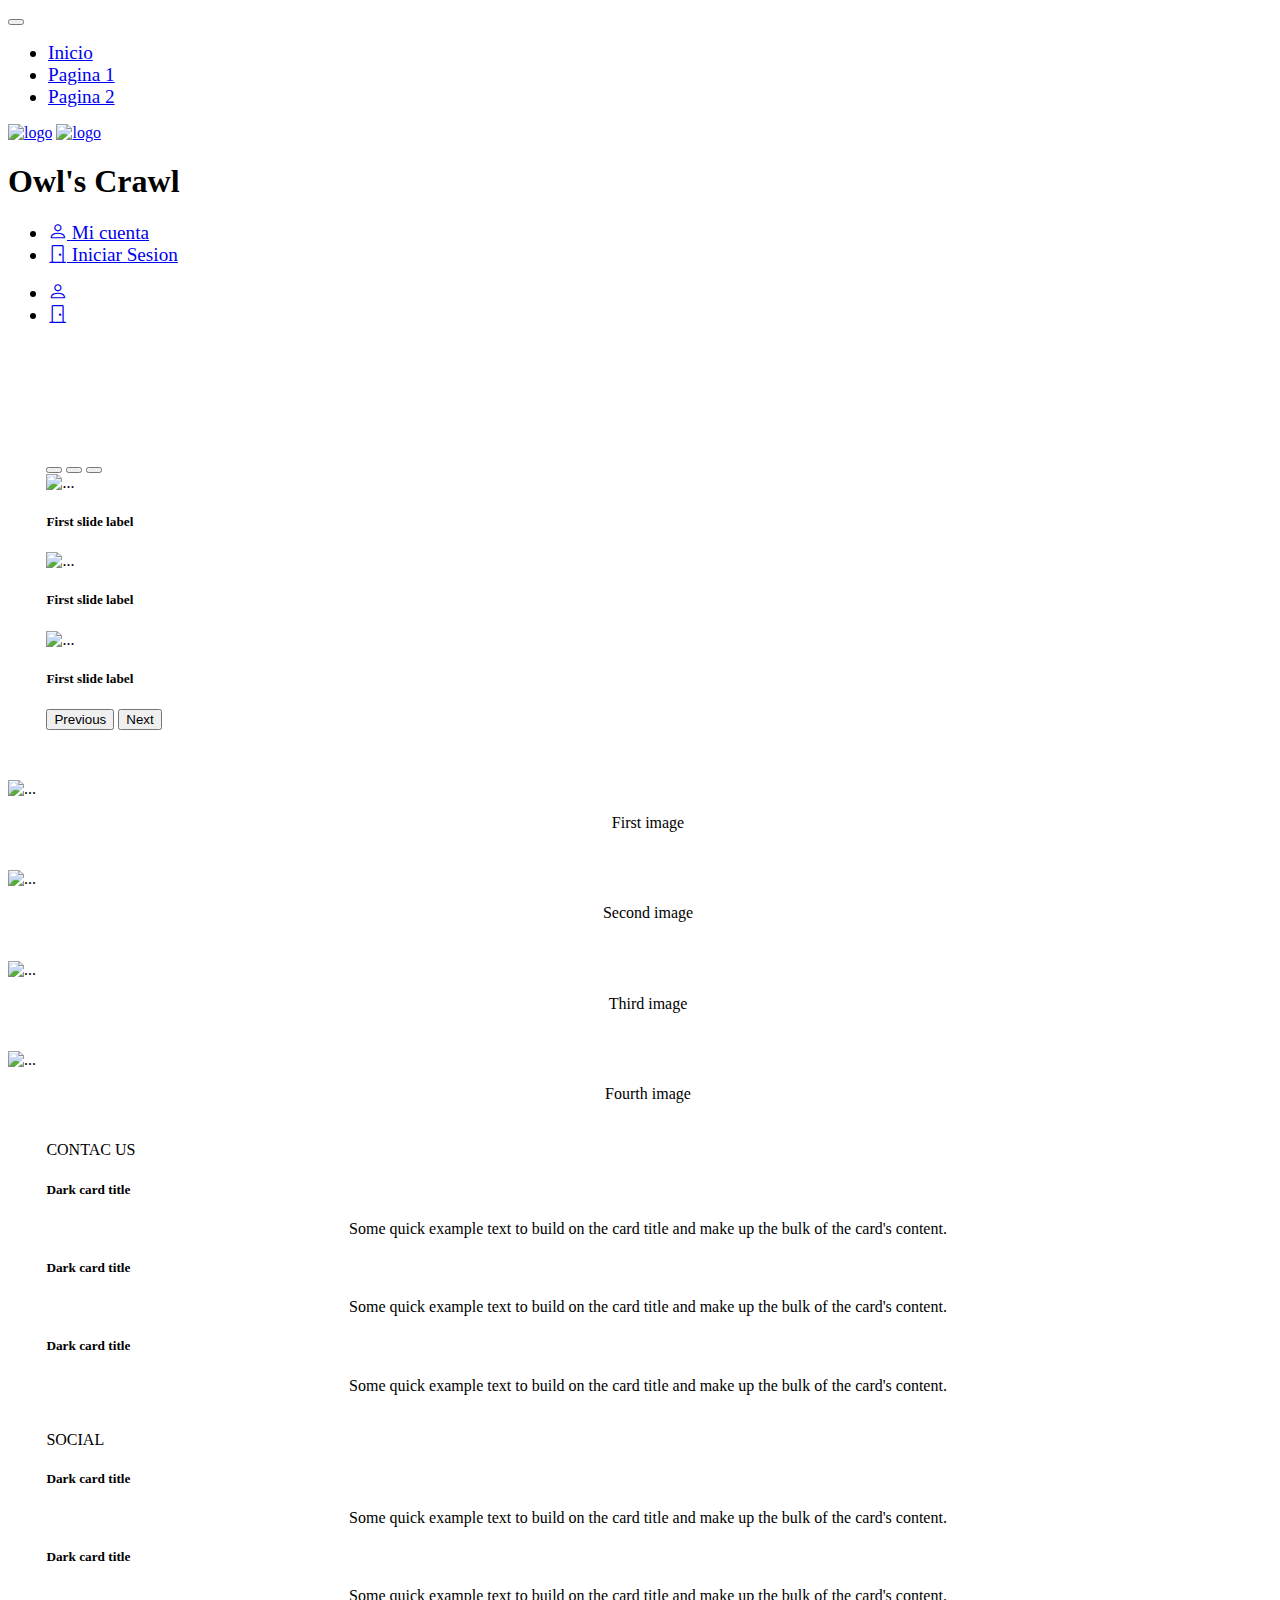
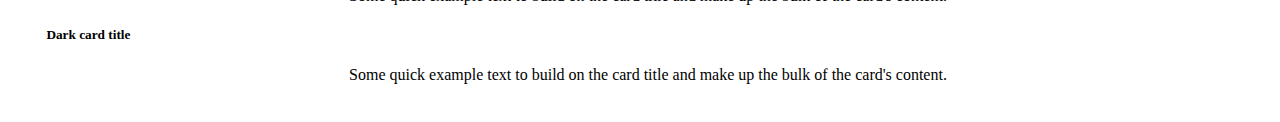
==== Index.html @ 5d096fd9 "Update Index.html" ====
<!DOCTYPE html>
<html lang="es">

<head>
    <meta charset="utf-8">
    <meta name="viewport" content="width=device-width, initial-scale=1">
    <title> Owl's CrawlLL </title>
    <link rel="stylesheet" href="Page1.css">
    <link rel="stylesheet" href="https://cdn.jsdelivr.net/npm/bootstrap-icons@1.10.5/font/bootstrap-icons.css">
    <script src="Page1.js"></script>

    <!--LINK CSS BOOTSTRAP-->
    <link href="https://cdn.jsdelivr.net/npm/bootstrap@5.3.1/dist/css/bootstrap.min.css" rel="stylesheet" integrity="sha384-4bw+/aepP/YC94hEpVNVgiZdgIC5+VKNBQNGCHeKRQN+PtmoHDEXuppvnDJzQIu9" crossorigin="anonymous">
    
</head>

<body class="bg-danger bg-gradient">
    <header>
        <nav class="navbar navbar-expand-md navbar-dark bg-dark fixed-top">
            <div class="container-fluid">
                <div>
                    <button class="navbar-toggler" type="button" data-bs-toggle="collapse" data-bs-target="#Navbar1" aria-controls="#Navbar1" aria-expanded="false" aria-label="Toggle navigation">
                        <span class="navbar-toggler-icon"></span>
                    </button>

                    <div class="collapse navbar-collapse" id="Navbar1">
                        <ul class="navbar-nav">
                            <li class="nav-item active py-1"><a class="nav-link active" href="#">Inicio</a></li>
                            <li class="nav-item py-1"><a class="nav-link" href="#">Pagina 1</a></li>
                            <li class="nav-item py-1"><a class="nav-link" href="#">Pagina 2</a></li> 
                        </ul>
                    </div>                  
                </div>
                
                <div>
                    <a href="#"><img class="img-fluid mx-auto d-none d-md-block" id="logo" src="https://cdn-icons-png.flaticon.com/128/233/233992.png" alt="logo"></a>
                    <a href="#"><img class="img-fluid mx-auto d-block d-md-none" id="logoMb" src="https://cdn-icons-png.flaticon.com/128/233/233992.png" alt="logo"></a>
                    <h1 class="navbar-brand mx-auto d-none d-md-block" href="#">Owl's Crawl</h1>
                </div>

                <div>
                    <ul class="nav navbar-nav ms-auto d-none d-sm-none d-md-flex"> <!--MS-AUTO SE UTILIZA PARA ALINEAR A LA DERECHA-->
                        <li class="nav-item px-3"><a class="nav-link" href="#"><span class="bi bi-person"></span> Mi cuenta</a></li>
                        <li class="nav-item px-3"><a class="nav-link" href="#"><span class="bi bi-door-closed"></span> Iniciar Sesion</a></li>
                    </ul>
    
                    <ul class="nav navbar-nav ms-auto d-flex flex-row-reverse d-sm-flex d-md-none"> <!--MS-AUTO SE UTILIZA PARA ALINEAR A LA DERECHA-->
                        <li class="nav-item px-3"><a class="nav-link" href="#"><span class="bi bi-person"></span></a></li>
                        <li class="nav-item px-3"><a class="nav-link" href="#"><span class="bi bi-door-closed"></span></a></li>
                    </ul>
                </div>
                
                
            </div>
        </nav>
    </header>

    <section id="BGImage">
        <div class="col-10">
            <div id="carouselCaptions" class="carousel slide" data-bs-ride="carousel">
                <div class="carousel-indicators">
                  <button type="button" data-bs-target="#carouselCaptions" data-bs-slide-to="0" class="active" aria-current="true" aria-label="Slide 1"></button>
                  <button type="button" data-bs-target="#carouselCaptions" data-bs-slide-to="1" aria-label="Slide 2"></button>
                  <button type="button" data-bs-target="#carouselCaptions" data-bs-slide-to="2" aria-label="Slide 3"></button>
                </div>
                <div class="carousel-inner">
                  <div class="carousel-item active">
                    <img src="https://i0.wp.com/adrigonzalezdiy.com/wp-content/uploads/2023/02/como_hacer_muneco_aviador_en_fieltro.webp?fit=1280%2C720&ssl=1"  class="d-block w-100" alt="...">
                    <div class="carousel-caption text-bg-dark d-none d-md-block">
                      <h5>First slide label</h5>
                    </div>
                  </div>
                  <div class="carousel-item">
                    <img src="https://i.ytimg.com/vi/2aMYaj9woeQ/maxresdefault.jpg"   class="d-block w-100" alt="...">
                    <div class="carousel-caption text-bg-dark d-none d-md-block">
                        <h5>First slide label</h5>
                      </div>
                  </div>
                  <div class="carousel-item">
                    <img src="https://i.ytimg.com/vi/Pi0mmaDsW40/maxresdefault.jpg"   class="d-block w-100" alt="...">
                    <div class="carousel-caption text-bg-dark d-none d-md-block">
                        <h5>First slide label</h5>
                      </div>
                  </div>
                </div>
                <button class="carousel-control-prev" type="button" data-bs-target="#carouselCaptions" data-bs-slide="prev">
                  <span class="carousel-control-prev-icon" aria-hidden="true"></span>
                  <span class="visually-hidden">Previous</span>
                </button>
                <button class="carousel-control-next" type="button" data-bs-target="#carouselCaptions" data-bs-slide="next">
                  <span class="carousel-control-next-icon" aria-hidden="true"></span>
                  <span class="visually-hidden">Next</span>
                </button>
              </div>
        </div>
        
    </section>

    <section>
        <div class="container">

            <div class="row">
                <div class="col-6 col-md-3">
                    <div class="d-block d-md-block">
                        <div class="card text-white bg-dark mb-3">
                            <img src="https://i.pinimg.com/474x/0f/0e/b6/0f0eb6ed96831ede9b8ae6e70d702729.jpg"  style="height:350px;" class="Sectionimagen card-img-top" alt="...">
                            <div class="card-body">
                              <p class="card-text">First image</p>
                            </div>
                          </div>
                    </div>
                </div>  
                <div class="col-6 col-md-3">
                    <div class="d-block d-md-block">
                        <div class="card text-white bg-dark mb-3">
                            <img src="https://i.pinimg.com/736x/36/c4/95/36c4957ca33a784e10dcf4fd2f946523.jpg"  style="height:350px;" class="Sectionimagen card-img-top" alt="..." >
                            <div class="card-body">
                              <p class="card-text">Second image</p>
                            </div>
                          </div>
                    </div>
                </div>  
                <div class="col-6 col-md-3">
                    <div class="d-block d-md-block">
                        <div class="card text-white bg-dark mb-3">
                            <img src="https://i.pinimg.com/1200x/87/5c/31/875c31e12686e3f8f636140f0276dc8f.jpg" style="height: 350px;" class="Sectionimagen card-img-top" alt="...">
                            <div class="card-body">
                              <p class="card-text">Third image</p>
                            </div>
                          </div>
                    </div>
                </div>  
                <div class="col-6 col-md-3">
                    <div class="d-block d-md-block">
                        <div class="card text-white bg-dark mb-3">
                            <img src="https://i.etsystatic.com/18591425/r/il/05a0df/4007073256/il_570xN.4007073256_62vc.jpg" style="height: 350px;" class="card-img-top" alt="...">
                            <div class="card-body">
                              <p class="card-text">Fourth image</p>
                            </div>
                          </div>
                    </div>
                </div>  
            </div>
    
        </div>
            
    </section>

    <footer>
        <div class="container">
            
            <div class="row">
                <div class="col-sm-12 col-md-6">
                    <div class="d-block">
                        <div class="card card2 text-white bg-secondary border-dark">
                            <div class="card-header border-dark">CONTAC US</div>
                            <div class="card-body">
                              <h5 class="card-title">Dark card title</h5>
                              <p class="card-text">Some quick example text to build on the card title and make up the bulk of the card's content.</p>

                              <h5 class="card-title">Dark card title</h5>
                              <p class="card-text">Some quick example text to build on the card title and make up the bulk of the card's content.</p>

                              <h5 class="card-title">Dark card title</h5>
                              <p class="card-text">Some quick example text to build on the card title and make up the bulk of the card's content.</p>

                            </div>
                          </div>
                    </div>
                </div>
        
                <div class="col-sm-12 col-md-6">
                    <div class="d-block">
                        <div class="card card2 text-white bg-dark border-secondary">
                            <div class="card-header border-secondary">SOCIAL</div>
                            <div class="card-body">
                              <h5 class="card-title">Dark card title</h5>
                              <p class="card-text">Some quick example text to build on the card title and make up the bulk of the card's content.</p>

                              <h5 class="card-title">Dark card title</h5>
                              <p class="card-text">Some quick example text to build on the card title and make up the bulk of the card's content.</p>

                              <h5 class="card-title">Dark card title</h5>
                              <p class="card-text">Some quick example text to build on the card title and make up the bulk of the card's content.</p>

                            </div>
                          </div>
                    </div>
                </div>
            </div>

        </div> 
    </footer>
    
        <!--LINK JAVASCRIPT BOOTSTRAP-->
    <script src="https://cdn.jsdelivr.net/npm/bootstrap@5.3.1/dist/js/bootstrap.bundle.min.js" integrity="sha384-HwwvtgBNo3bZJJLYd8oVXjrBZt8cqVSpeBNS5n7C8IVInixGAoxmnlMuBnhbgrkm" crossorigin="anonymous"></script>

</body>

</html>
---- Page1.css ----
body{
    height: 100%;
    width: 100%;  
}
#Cuerpo{
    background-color: rgb(139, 19, 65);
}

.nav-item{
    font-size:larger;
    font-family: Cambria, Cochin, Georgia, Times, 'Times New Roman', serif;
}

.col-10{
    margin: auto;
}

#BGImage{
    margin:3%;
    margin-top: 130px;
    margin-bottom: 50px;
}

.card-text{
    text-align: center;    
}
.card:hover {
    transform: scale(1.1);
}
footer{
    margin:3%;
}

div[class^="d-block"]{
    margin-top: 3%;
}

.card2:hover{
    transform: scale(1.05);
}
.Social{
    border: 1px solid black;
    margin:3%;
}
.Contacinfo{
    border: 1px solid black;
    margin:3%;
}

#logo{
    height: 3em;
}
#logoMb{
    height: 4em;
}
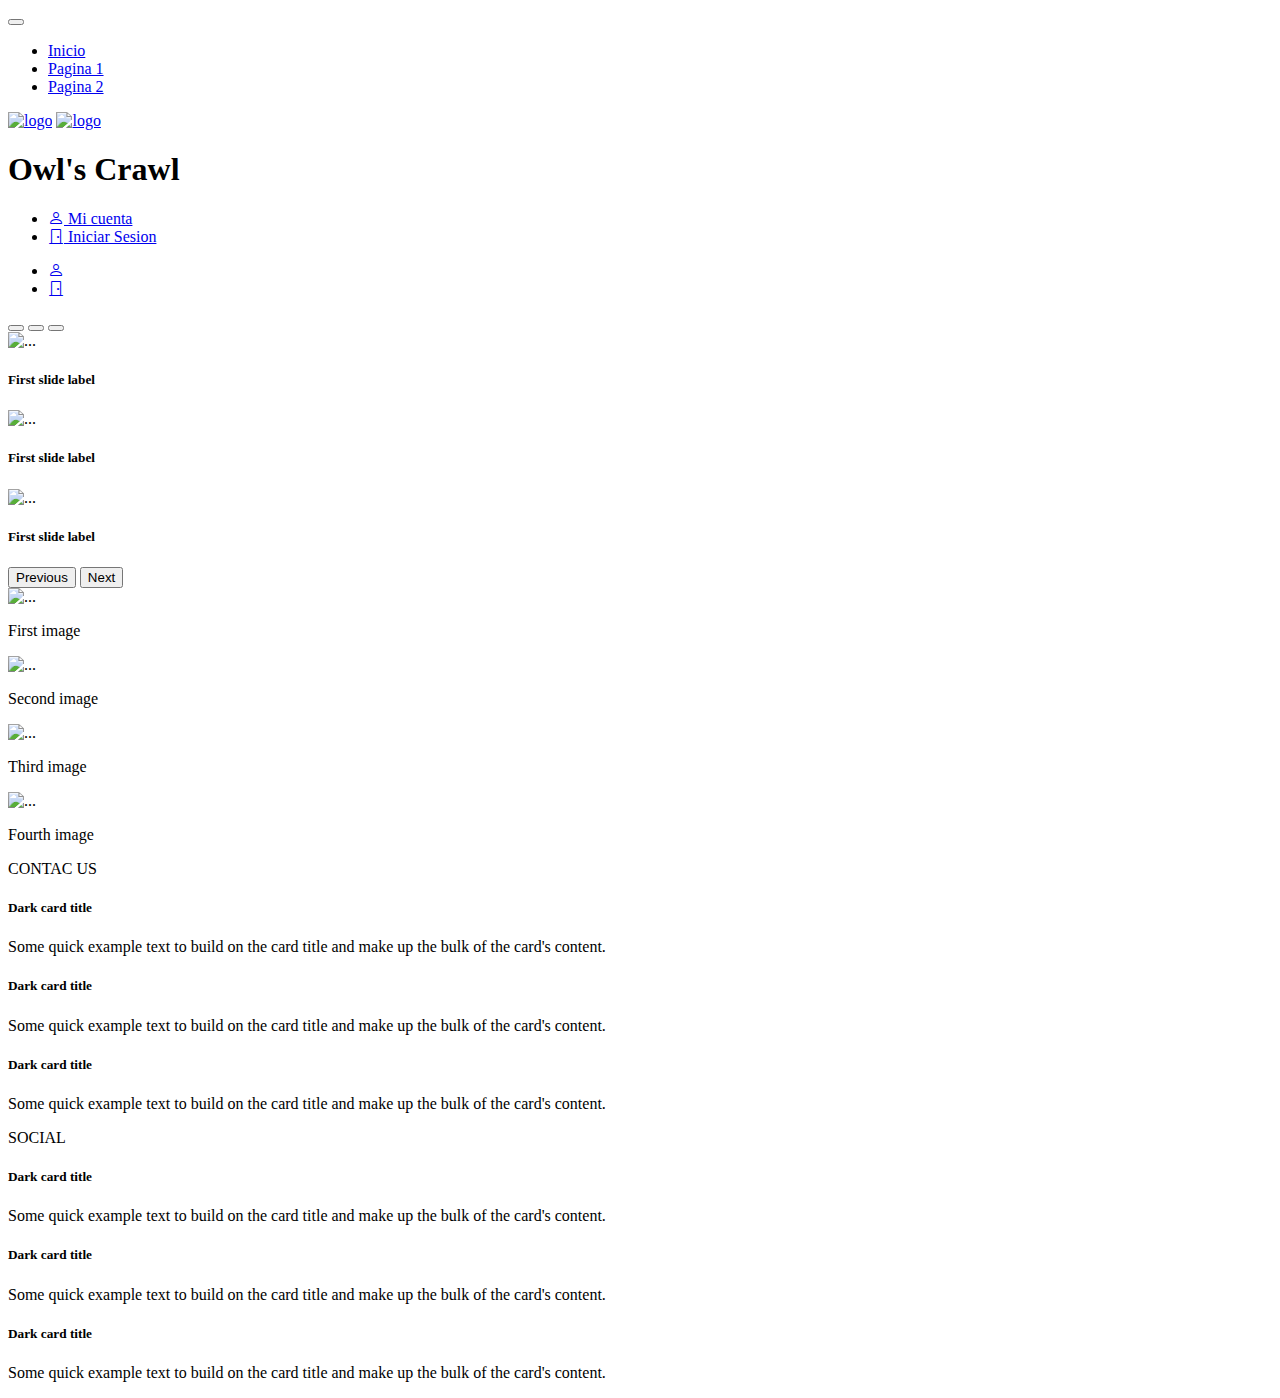
==== commit 5a098c00: "Add files via upload" ====
--- a/Index.html
+++ b/Index.html
@@ -4,10 +4,10 @@
 <head>
     <meta charset="utf-8">
     <meta name="viewport" content="width=device-width, initial-scale=1">
-    <title> Owl's CrawlLL </title>
-    <link rel="stylesheet" href="Page1.css">
+    <title> Owl's Crawl </title>
+    <link rel="stylesheet" href="css/Page1.css">
     <link rel="stylesheet" href="https://cdn.jsdelivr.net/npm/bootstrap-icons@1.10.5/font/bootstrap-icons.css">
-    <script src="Page1.js"></script>
+    <script src="js/Page1.js"></script>
 
     <!--LINK CSS BOOTSTRAP-->
     <link href="https://cdn.jsdelivr.net/npm/bootstrap@5.3.1/dist/css/bootstrap.min.css" rel="stylesheet" integrity="sha384-4bw+/aepP/YC94hEpVNVgiZdgIC5+VKNBQNGCHeKRQN+PtmoHDEXuppvnDJzQIu9" crossorigin="anonymous">
@@ -103,7 +103,7 @@
                 <div class="col-6 col-md-3">
                     <div class="d-block d-md-block">
                         <div class="card text-white bg-dark mb-3">
-                            <img src="https://i.pinimg.com/474x/0f/0e/b6/0f0eb6ed96831ede9b8ae6e70d702729.jpg"  style="height:350px;" class="Sectionimagen card-img-top" alt="...">
+                            <img src="https://i.pinimg.com/474x/0f/0e/b6/0f0eb6ed96831ede9b8ae6e70d702729.jpg"   class="Sectionimagen card-img-top" alt="...">
                             <div class="card-body">
                               <p class="card-text">First image</p>
                             </div>
@@ -113,7 +113,7 @@
                 <div class="col-6 col-md-3">
                     <div class="d-block d-md-block">
                         <div class="card text-white bg-dark mb-3">
-                            <img src="https://i.pinimg.com/736x/36/c4/95/36c4957ca33a784e10dcf4fd2f946523.jpg"  style="height:350px;" class="Sectionimagen card-img-top" alt="..." >
+                            <img src="https://i.pinimg.com/1200x/87/5c/31/875c31e12686e3f8f636140f0276dc8f.jpg "   class="Sectionimagen card-img-top" alt="..." >
                             <div class="card-body">
                               <p class="card-text">Second image</p>
                             </div>
@@ -123,7 +123,7 @@
                 <div class="col-6 col-md-3">
                     <div class="d-block d-md-block">
                         <div class="card text-white bg-dark mb-3">
-                            <img src="https://i.pinimg.com/1200x/87/5c/31/875c31e12686e3f8f636140f0276dc8f.jpg" style="height: 350px;" class="Sectionimagen card-img-top" alt="...">
+                            <img src="https://i.pinimg.com/1200x/e3/cb/b0/e3cbb0b4631385966f3cd02b9e5777f4.jpg"  class="Sectionimagen card-img-top" alt="...">
                             <div class="card-body">
                               <p class="card-text">Third image</p>
                             </div>
@@ -133,7 +133,7 @@
                 <div class="col-6 col-md-3">
                     <div class="d-block d-md-block">
                         <div class="card text-white bg-dark mb-3">
-                            <img src="https://i.etsystatic.com/18591425/r/il/05a0df/4007073256/il_570xN.4007073256_62vc.jpg" style="height: 350px;" class="card-img-top" alt="...">
+                            <img src="https://i.etsystatic.com/18591425/r/il/05a0df/4007073256/il_570xN.4007073256_62vc.jpg"  class="card-img-top" alt="...">
                             <div class="card-body">
                               <p class="card-text">Fourth image</p>
                             </div>
@@ -197,4 +197,4 @@
 
 </body>
 
-</html>
+</html>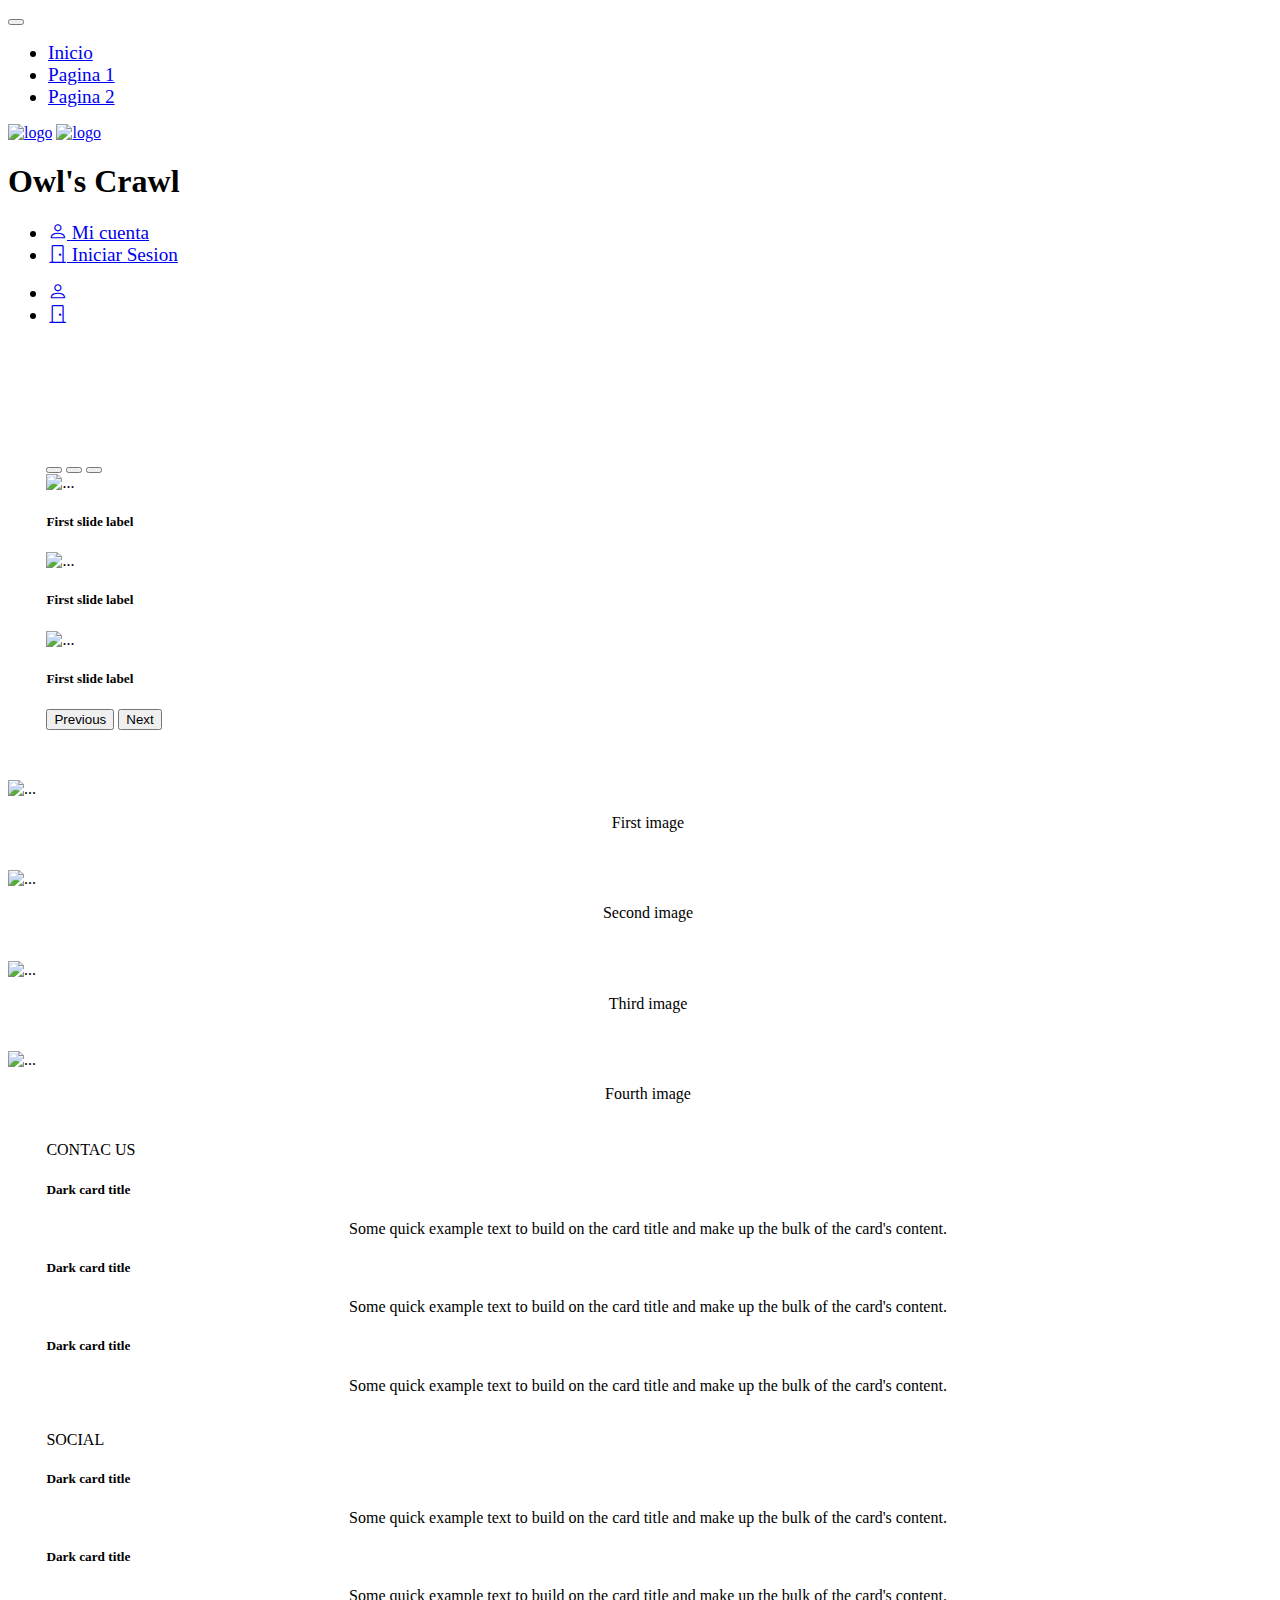
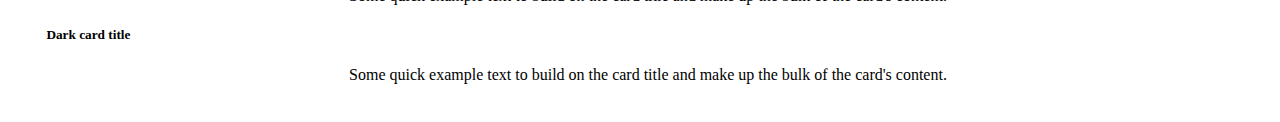
==== commit 335de79a: "Update Index.html" ====
--- a/Index.html
+++ b/Index.html
@@ -5,9 +5,9 @@
     <meta charset="utf-8">
     <meta name="viewport" content="width=device-width, initial-scale=1">
     <title> Owl's Crawl </title>
-    <link rel="stylesheet" href="css/Page1.css">
+    <link rel="stylesheet" href="Page1.css">
     <link rel="stylesheet" href="https://cdn.jsdelivr.net/npm/bootstrap-icons@1.10.5/font/bootstrap-icons.css">
-    <script src="js/Page1.js"></script>
+    <script src="Page1.js"></script>
 
     <!--LINK CSS BOOTSTRAP-->
     <link href="https://cdn.jsdelivr.net/npm/bootstrap@5.3.1/dist/css/bootstrap.min.css" rel="stylesheet" integrity="sha384-4bw+/aepP/YC94hEpVNVgiZdgIC5+VKNBQNGCHeKRQN+PtmoHDEXuppvnDJzQIu9" crossorigin="anonymous">
@@ -197,4 +197,4 @@
 
 </body>
 
-</html>+</html>
--- a/Page1.css
+++ b/Page1.css
@@ -0,0 +1,55 @@
+body{
+    height: 100%;
+    width: 100%;  
+}
+#Cuerpo{
+    background-color: rgb(139, 19, 65);
+}
+
+.nav-item{
+    font-size:larger;
+    font-family: Cambria, Cochin, Georgia, Times, 'Times New Roman', serif;
+}
+
+.col-10{
+    margin: auto;
+}
+
+#BGImage{
+    margin:3%;
+    margin-top: 130px;
+    margin-bottom: 50px;
+}
+
+.card-text{
+    text-align: center;    
+}
+.card:hover {
+    transform: scale(1.1);
+}
+footer{
+    margin:3%;
+}
+
+div[class^="d-block"]{
+    margin-top: 3%;
+}
+
+.card2:hover{
+    transform: scale(1.05);
+}
+.Social{
+    border: 1px solid black;
+    margin:3%;
+}
+.Contacinfo{
+    border: 1px solid black;
+    margin:3%;
+}
+
+#logo{
+    height: 3em;
+}
+#logoMb{
+    height: 4em;
+}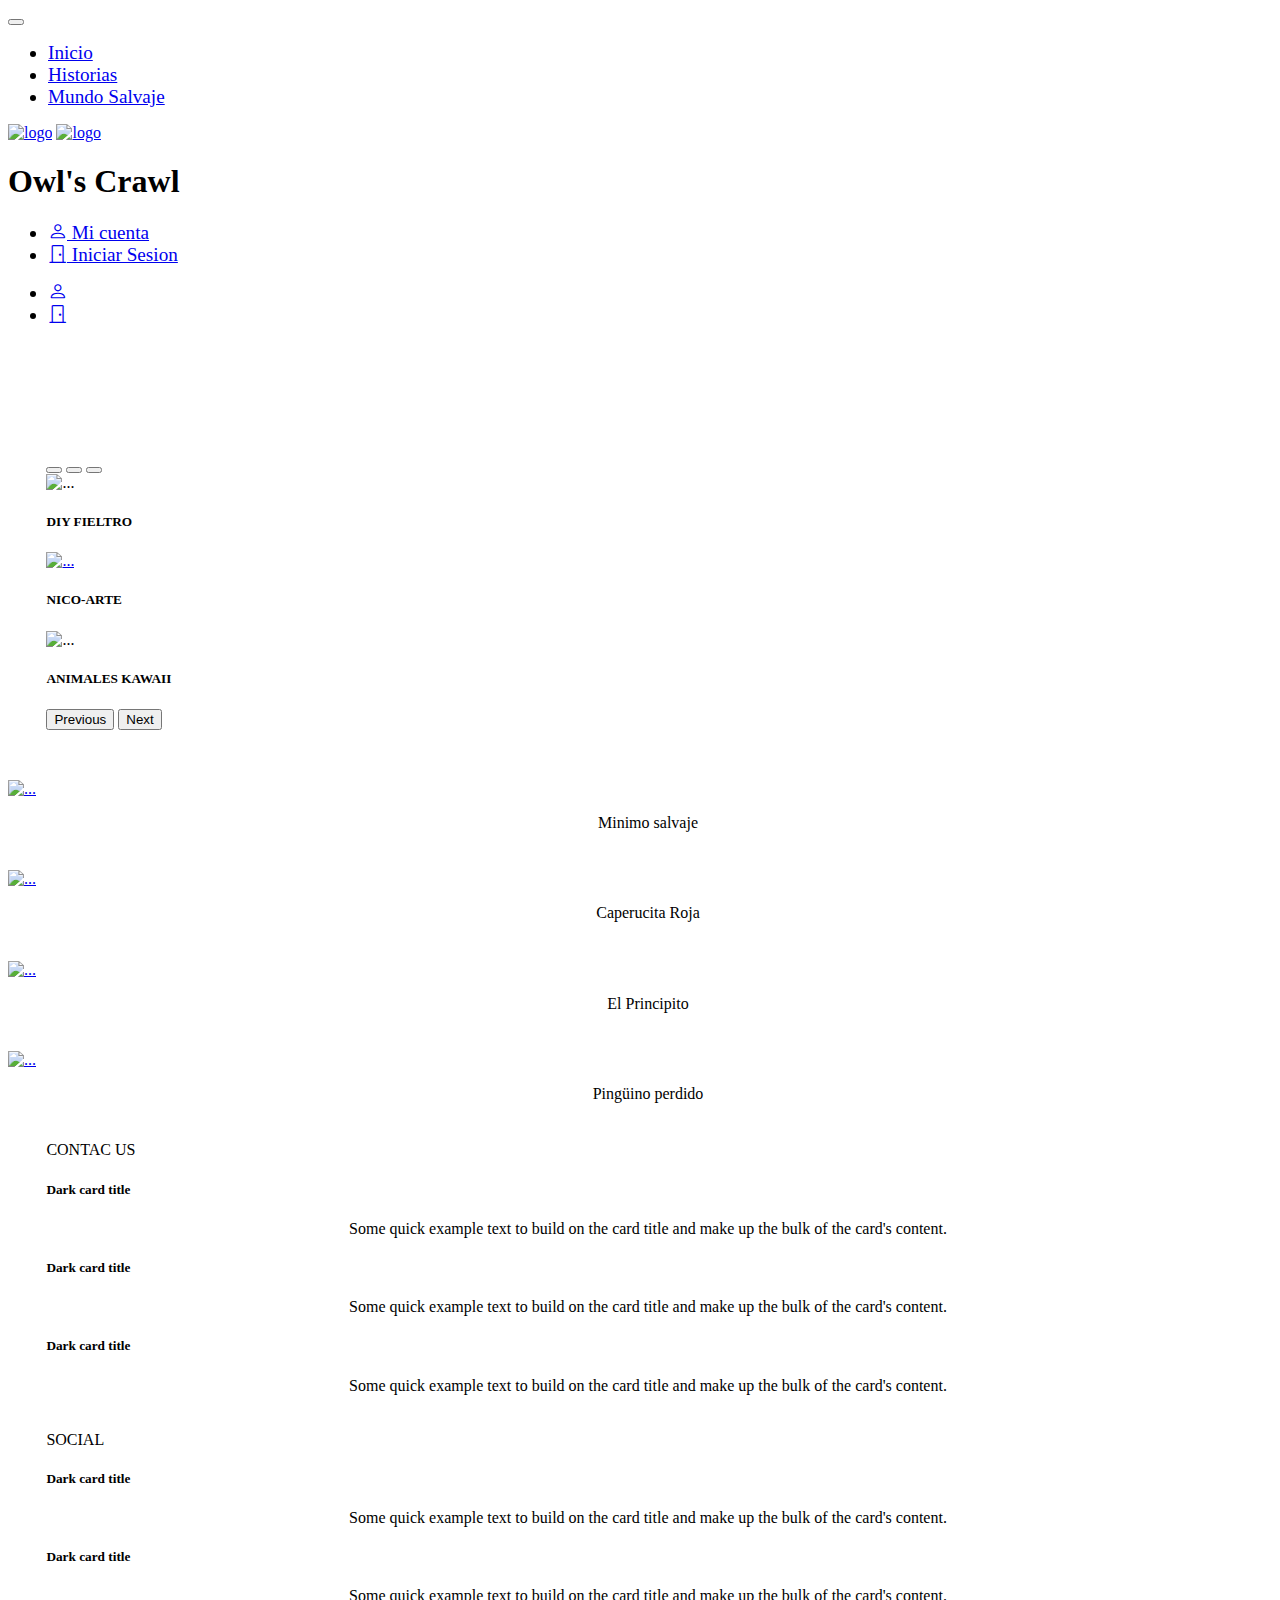
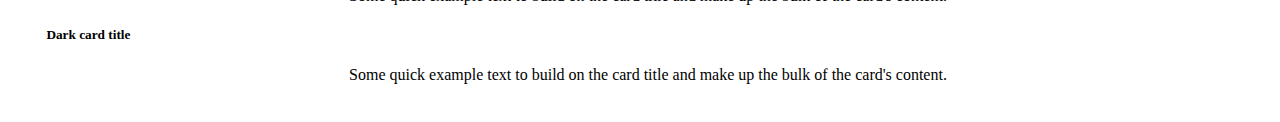
==== commit 6453ff60: "Update Index.html" ====
--- a/Index.html
+++ b/Index.html
@@ -25,9 +25,9 @@
 
                     <div class="collapse navbar-collapse" id="Navbar1">
                         <ul class="navbar-nav">
-                            <li class="nav-item active py-1"><a class="nav-link active" href="#">Inicio</a></li>
-                            <li class="nav-item py-1"><a class="nav-link" href="#">Pagina 1</a></li>
-                            <li class="nav-item py-1"><a class="nav-link" href="#">Pagina 2</a></li> 
+                            <li class="nav-item active py-1"><a class="nav-link active" href="Index.html">Inicio</a></li>
+                            <li class="nav-item py-1"><a class="nav-link" href="Page1.html">Historias</a></li>
+                            <li class="nav-item py-1"><a class="nav-link" href="Page2.html">Mundo Salvaje</a></li> 
                         </ul>
                     </div>                  
                 </div>
@@ -56,7 +56,7 @@
     </header>
 
     <section id="BGImage">
-        <div class="col-10">
+        <div class="col-sm-12 col-md-10">
             <div id="carouselCaptions" class="carousel slide" data-bs-ride="carousel">
                 <div class="carousel-indicators">
                   <button type="button" data-bs-target="#carouselCaptions" data-bs-slide-to="0" class="active" aria-current="true" aria-label="Slide 1"></button>
@@ -67,19 +67,19 @@
                   <div class="carousel-item active">
                     <img src="https://i0.wp.com/adrigonzalezdiy.com/wp-content/uploads/2023/02/como_hacer_muneco_aviador_en_fieltro.webp?fit=1280%2C720&ssl=1"  class="d-block w-100" alt="...">
                     <div class="carousel-caption text-bg-dark d-none d-md-block">
-                      <h5>First slide label</h5>
+                      <h5>DIY FIELTRO</h5>
                     </div>
                   </div>
                   <div class="carousel-item">
-                    <img src="https://i.ytimg.com/vi/2aMYaj9woeQ/maxresdefault.jpg"   class="d-block w-100" alt="...">
+                    <a href="https://www.youtube.com/@NiCoArte1" target="_blank"><img src="https://i.ytimg.com/vi/2aMYaj9woeQ/maxresdefault.jpg"   class="d-block w-100" alt="..."></a>
                     <div class="carousel-caption text-bg-dark d-none d-md-block">
-                        <h5>First slide label</h5>
+                        <h5>NICO-ARTE</h5>
                       </div>
                   </div>
                   <div class="carousel-item">
                     <img src="https://i.ytimg.com/vi/Pi0mmaDsW40/maxresdefault.jpg"   class="d-block w-100" alt="...">
                     <div class="carousel-caption text-bg-dark d-none d-md-block">
-                        <h5>First slide label</h5>
+                        <h5>ANIMALES KAWAII</h5>
                       </div>
                   </div>
                 </div>
@@ -103,39 +103,39 @@
                 <div class="col-6 col-md-3">
                     <div class="d-block d-md-block">
                         <div class="card text-white bg-dark mb-3">
-                            <img src="https://i.pinimg.com/474x/0f/0e/b6/0f0eb6ed96831ede9b8ae6e70d702729.jpg"   class="Sectionimagen card-img-top" alt="...">
-                            <div class="card-body">
-                              <p class="card-text">First image</p>
-                            </div>
-                          </div>
-                    </div>
-                </div>  
-                <div class="col-6 col-md-3">
-                    <div class="d-block d-md-block">
-                        <div class="card text-white bg-dark mb-3">
-                            <img src="https://i.pinimg.com/1200x/87/5c/31/875c31e12686e3f8f636140f0276dc8f.jpg "   class="Sectionimagen card-img-top" alt="..." >
-                            <div class="card-body">
-                              <p class="card-text">Second image</p>
-                            </div>
-                          </div>
-                    </div>
-                </div>  
-                <div class="col-6 col-md-3">
-                    <div class="d-block d-md-block">
-                        <div class="card text-white bg-dark mb-3">
-                            <img src="https://i.pinimg.com/1200x/e3/cb/b0/e3cbb0b4631385966f3cd02b9e5777f4.jpg"  class="Sectionimagen card-img-top" alt="...">
-                            <div class="card-body">
-                              <p class="card-text">Third image</p>
-                            </div>
-                          </div>
-                    </div>
-                </div>  
-                <div class="col-6 col-md-3">
-                    <div class="d-block d-md-block">
-                        <div class="card text-white bg-dark mb-3">
-                            <img src="https://i.etsystatic.com/18591425/r/il/05a0df/4007073256/il_570xN.4007073256_62vc.jpg"  class="card-img-top" alt="...">
-                            <div class="card-body">
-                              <p class="card-text">Fourth image</p>
+                            <a href="Page2.html"><img src="https://i.pinimg.com/474x/0f/0e/b6/0f0eb6ed96831ede9b8ae6e70d702729.jpg"   class="Sectionimagen card-img-top" alt="..."></a>
+                            <div class="card-body">
+                              <p class="card-text">Minimo salvaje</p>
+                            </div>
+                          </div>
+                    </div>
+                </div>  
+                <div class="col-6 col-md-3">
+                    <div class="d-block d-md-block">
+                        <div class="card text-white bg-dark mb-3">
+                           <a href="Page1.html"><img src="https://i.pinimg.com/1200x/87/5c/31/875c31e12686e3f8f636140f0276dc8f.jpg "   class="Sectionimagen card-img-top" alt="..." ></a> 
+                            <div class="card-body">
+                              <p class="card-text">Caperucita Roja</p>
+                            </div>
+                          </div>
+                    </div>
+                </div>  
+                <div class="col-6 col-md-3">
+                    <div class="d-block d-md-block">
+                        <div class="card text-white bg-dark mb-3">
+                            <a href="Page1.html"><img src="https://i.pinimg.com/1200x/e3/cb/b0/e3cbb0b4631385966f3cd02b9e5777f4.jpg"  class="Sectionimagen card-img-top" alt="..."></a>
+                            <div class="card-body">
+                              <p class="card-text">El Principito</p>
+                            </div>
+                          </div>
+                    </div>
+                </div>  
+                <div class="col-6 col-md-3">
+                    <div class="d-block d-md-block">
+                        <div class="card text-white bg-dark mb-3">
+                            <a href="Page2.html"><img src="https://i.etsystatic.com/18591425/r/il/05a0df/4007073256/il_570xN.4007073256_62vc.jpg"  class="card-img-top" alt="..."></a>
+                            <div class="card-body">
+                              <p class="card-text">Pingüino perdido</p>
                             </div>
                           </div>
                     </div>
--- a/Page1.css
+++ b/Page1.css
@@ -11,7 +11,7 @@
     font-family: Cambria, Cochin, Georgia, Times, 'Times New Roman', serif;
 }
 
-.col-10{
+.col-md-10{
     margin: auto;
 }
 
@@ -25,7 +25,7 @@
     text-align: center;    
 }
 .card:hover {
-    transform: scale(1.1);
+    transform: scale(1.05);
 }
 footer{
     margin:3%;
@@ -36,7 +36,7 @@
 }
 
 .card2:hover{
-    transform: scale(1.05);
+    transform: scale(1.02);
 }
 .Social{
     border: 1px solid black;
@@ -52,4 +52,4 @@
 }
 #logoMb{
     height: 4em;
-}+}
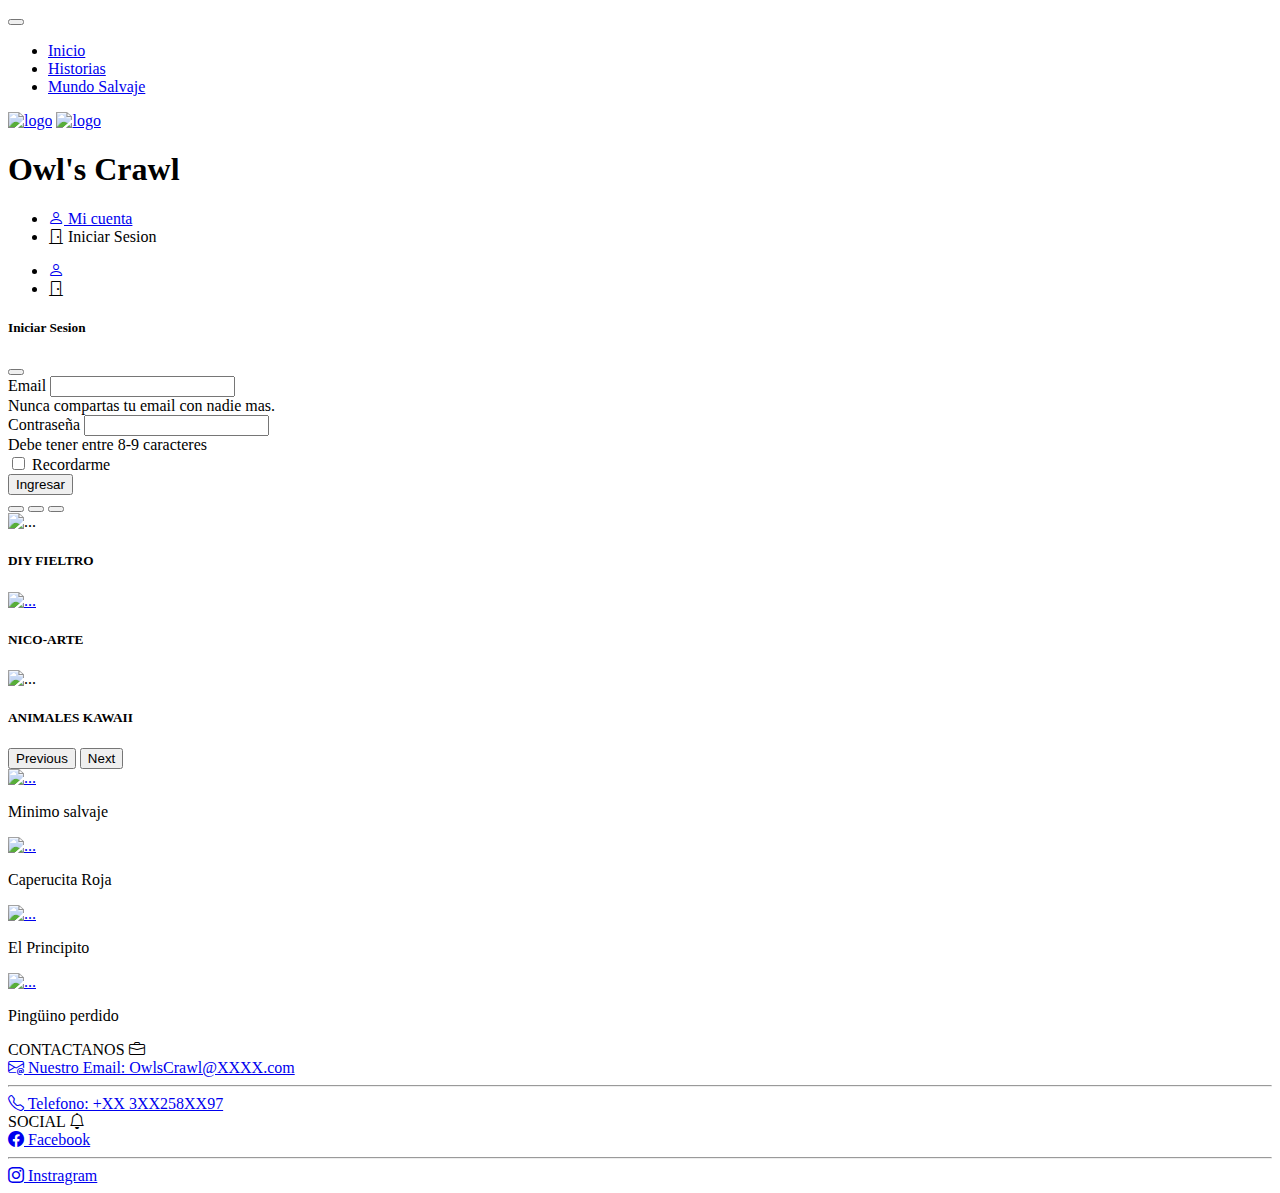
==== commit 6c9c1bb3: "Add files via upload" ====
--- a/Index.html
+++ b/Index.html
@@ -5,9 +5,9 @@
     <meta charset="utf-8">
     <meta name="viewport" content="width=device-width, initial-scale=1">
     <title> Owl's Crawl </title>
-    <link rel="stylesheet" href="Page1.css">
+    <link rel="stylesheet" href="css/Page1.css">
     <link rel="stylesheet" href="https://cdn.jsdelivr.net/npm/bootstrap-icons@1.10.5/font/bootstrap-icons.css">
-    <script src="Page1.js"></script>
+    <script src="js/Page1.js"></script>
 
     <!--LINK CSS BOOTSTRAP-->
     <link href="https://cdn.jsdelivr.net/npm/bootstrap@5.3.1/dist/css/bootstrap.min.css" rel="stylesheet" integrity="sha384-4bw+/aepP/YC94hEpVNVgiZdgIC5+VKNBQNGCHeKRQN+PtmoHDEXuppvnDJzQIu9" crossorigin="anonymous">
@@ -16,10 +16,13 @@
 
 <body class="bg-danger bg-gradient">
     <header>
+
+      <!--NAVIGATION BAR-->
+
         <nav class="navbar navbar-expand-md navbar-dark bg-dark fixed-top">
             <div class="container-fluid">
                 <div>
-                    <button class="navbar-toggler" type="button" data-bs-toggle="collapse" data-bs-target="#Navbar1" aria-controls="#Navbar1" aria-expanded="false" aria-label="Toggle navigation">
+                    <button class="navbar-toggler" type="button" data-bs-toggle="collapse" data-bs-target="#Navbar1" aria-controls="Navbar1" aria-expanded="false" aria-label="Toggle navigation">
                         <span class="navbar-toggler-icon"></span>
                     </button>
 
@@ -35,27 +38,58 @@
                 <div>
                     <a href="#"><img class="img-fluid mx-auto d-none d-md-block" id="logo" src="https://cdn-icons-png.flaticon.com/128/233/233992.png" alt="logo"></a>
                     <a href="#"><img class="img-fluid mx-auto d-block d-md-none" id="logoMb" src="https://cdn-icons-png.flaticon.com/128/233/233992.png" alt="logo"></a>
-                    <h1 class="navbar-brand mx-auto d-none d-md-block" href="#">Owl's Crawl</h1>
+                    <h1 class="navbar-brand mx-auto d-none d-md-block">Owl's Crawl</h1>
                 </div>
 
                 <div>
                     <ul class="nav navbar-nav ms-auto d-none d-sm-none d-md-flex"> <!--MS-AUTO SE UTILIZA PARA ALINEAR A LA DERECHA-->
                         <li class="nav-item px-3"><a class="nav-link" href="#"><span class="bi bi-person"></span> Mi cuenta</a></li>
-                        <li class="nav-item px-3"><a class="nav-link" href="#"><span class="bi bi-door-closed"></span> Iniciar Sesion</a></li>
+                        <li class="nav-item px-3"><a class="nav-link" data-bs-toggle="modal" data-bs-target="#my-modal-1"><span class="bi bi-door-closed"></span> Iniciar Sesion</a> </li>
                     </ul>
     
-                    <ul class="nav navbar-nav ms-auto d-flex flex-row-reverse d-sm-flex d-md-none"> <!--MS-AUTO SE UTILIZA PARA ALINEAR A LA DERECHA-->
+                    <ul class="nav navbar-nav ms-auto d-flex flex-row d-sm-flex d-md-none"> <!--MS-AUTO SE UTILIZA PARA ALINEAR A LA DERECHA-->
                         <li class="nav-item px-3"><a class="nav-link" href="#"><span class="bi bi-person"></span></a></li>
-                        <li class="nav-item px-3"><a class="nav-link" href="#"><span class="bi bi-door-closed"></span></a></li>
+                        <li class="nav-item px-3"><a class="nav-link" data-bs-toggle="modal" data-bs-target="#my-modal-1"><span class="bi bi-door-closed"></span></a></li>
                     </ul>
-                </div>
+                </div>            
                 
-                
             </div>
         </nav>
+        <!--MODAL WITH A FORM TO CREATE A RESPONSIVE BUTTON OF LOG IN (INICIAR)-->
+        <div class="modal fade" id="my-modal-1" tabindex="-1" aria-labelledby="ModalLabel" aria-hidden="true">
+          <div class="modal-dialog">
+            <div class="modal-content">
+              <div class="modal-header">
+                <h5 class="modal-title" id="ModalLabel">Iniciar Sesion</h5>
+                <button type="button" class="btn-close" data-bs-dismiss="modal" aria-label="Close"></button>
+              </div>
+              <div class="modal-body">
+                <form>
+                    <div class="mb-3">
+                      <label for="InputEmail1" class="form-label">Email</label>
+                      <input type="email" class="form-control" id="InputEmail1" aria-describedby="emailHelp">
+                      <div id="emailHelp" class="form-text text-light">Nunca compartas tu email con nadie mas.</div>
+                    </div>
+                    <div class="mb-3">
+                      <label for="InputPassword1" class="form-label">Contraseña</label>
+                      <input type="password" class="form-control" id="InputPassword1">
+                      <div id="PasswordHelp" class="form-text text-light" >Debe tener entre 8-9 caracteres </div>
+                    </div>
+                    <div class="mb-3 form-check">
+                      <input type="checkbox" class="form-check-input" id="Check1">
+                      <label class="form-check-label" for="Check1">Recordarme</label>
+                    </div>
+                    <button type="submit" class="btn btn-secondary" id="BtnIngreso">Ingresar</button>
+                </form>
+              </div>
+            </div>
+          </div>
+        </div>
+
     </header>
 
     <section id="BGImage">
+
         <div class="col-sm-12 col-md-10">
             <div id="carouselCaptions" class="carousel slide" data-bs-ride="carousel">
                 <div class="carousel-indicators">
@@ -93,7 +127,6 @@
                 </button>
               </div>
         </div>
-        
     </section>
 
     <section>
@@ -113,7 +146,7 @@
                 <div class="col-6 col-md-3">
                     <div class="d-block d-md-block">
                         <div class="card text-white bg-dark mb-3">
-                           <a href="Page1.html"><img src="https://i.pinimg.com/1200x/87/5c/31/875c31e12686e3f8f636140f0276dc8f.jpg "   class="Sectionimagen card-img-top" alt="..." ></a> 
+                           <a href="Page2.html"><img src="https://i.pinimg.com/1200x/87/5c/31/875c31e12686e3f8f636140f0276dc8f.jpg "   class="Sectionimagen card-img-top" alt="..." ></a> 
                             <div class="card-body">
                               <p class="card-text">Caperucita Roja</p>
                             </div>
@@ -133,7 +166,7 @@
                 <div class="col-6 col-md-3">
                     <div class="d-block d-md-block">
                         <div class="card text-white bg-dark mb-3">
-                            <a href="Page2.html"><img src="https://i.etsystatic.com/18591425/r/il/05a0df/4007073256/il_570xN.4007073256_62vc.jpg"  class="card-img-top" alt="..."></a>
+                            <a href="Page1.html"><img src="https://i.etsystatic.com/18591425/r/il/05a0df/4007073256/il_570xN.4007073256_62vc.jpg"  class="card-img-top" alt="..."></a>
                             <div class="card-body">
                               <p class="card-text">Pingüino perdido</p>
                             </div>
@@ -153,17 +186,11 @@
                 <div class="col-sm-12 col-md-6">
                     <div class="d-block">
                         <div class="card card2 text-white bg-secondary border-dark">
-                            <div class="card-header border-dark">CONTAC US</div>
-                            <div class="card-body">
-                              <h5 class="card-title">Dark card title</h5>
-                              <p class="card-text">Some quick example text to build on the card title and make up the bulk of the card's content.</p>
-
-                              <h5 class="card-title">Dark card title</h5>
-                              <p class="card-text">Some quick example text to build on the card title and make up the bulk of the card's content.</p>
-
-                              <h5 class="card-title">Dark card title</h5>
-                              <p class="card-text">Some quick example text to build on the card title and make up the bulk of the card's content.</p>
-
+                            <div class="card-header border-dark">CONTACTANOS <span class="bi bi-briefcase"></span></div>
+                            <div class="ContacSocial card-body">
+                              <a class="card-title" href="#"><span class="bi bi-envelope-at"></span> Nuestro Email: OwlsCrawl@XXXX.com</a>
+                              <hr>
+                              <a class="card-title" href="#"><span class="bi bi-telephone"></span> Telefono: +XX 3XX258XX97</a>
                             </div>
                           </div>
                     </div>
@@ -172,17 +199,11 @@
                 <div class="col-sm-12 col-md-6">
                     <div class="d-block">
                         <div class="card card2 text-white bg-dark border-secondary">
-                            <div class="card-header border-secondary">SOCIAL</div>
-                            <div class="card-body">
-                              <h5 class="card-title">Dark card title</h5>
-                              <p class="card-text">Some quick example text to build on the card title and make up the bulk of the card's content.</p>
-
-                              <h5 class="card-title">Dark card title</h5>
-                              <p class="card-text">Some quick example text to build on the card title and make up the bulk of the card's content.</p>
-
-                              <h5 class="card-title">Dark card title</h5>
-                              <p class="card-text">Some quick example text to build on the card title and make up the bulk of the card's content.</p>
-
+                            <div class="card-header border-secondary">SOCIAL <span class="bi bi-bell"></span></div>
+                            <div class="ContacSocial card-body">
+                              <a class="card-title" href="#"><span class="bi bi-facebook"></span> Facebook</a>
+                              <hr>
+                              <a class="card-title" href="#"><span class="bi bi-instagram"></span> Instragram</a>
                             </div>
                           </div>
                     </div>
@@ -191,10 +212,10 @@
 
         </div> 
     </footer>
-    
+
         <!--LINK JAVASCRIPT BOOTSTRAP-->
     <script src="https://cdn.jsdelivr.net/npm/bootstrap@5.3.1/dist/js/bootstrap.bundle.min.js" integrity="sha384-HwwvtgBNo3bZJJLYd8oVXjrBZt8cqVSpeBNS5n7C8IVInixGAoxmnlMuBnhbgrkm" crossorigin="anonymous"></script>
 
 </body>
 
-</html>
+</html>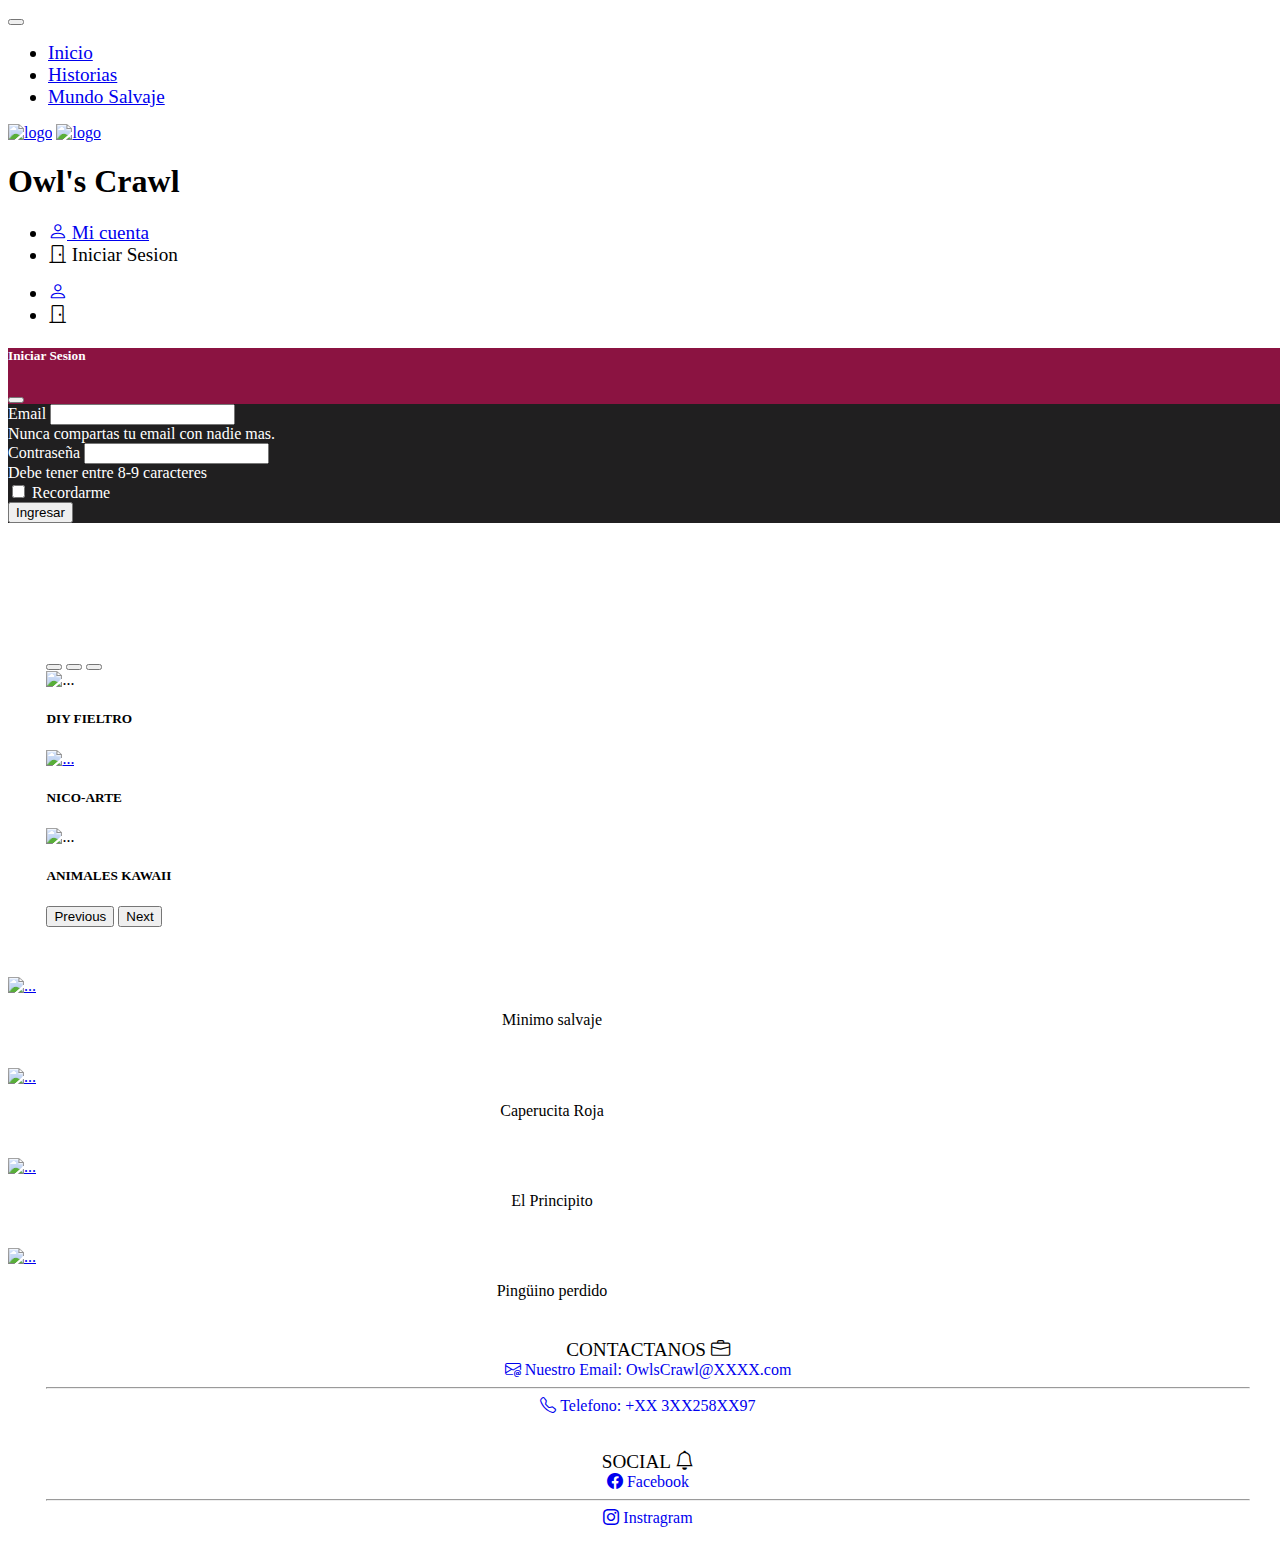
==== commit d250ca34: "Update Index.html" ====
--- a/Index.html
+++ b/Index.html
@@ -5,9 +5,9 @@
     <meta charset="utf-8">
     <meta name="viewport" content="width=device-width, initial-scale=1">
     <title> Owl's Crawl </title>
-    <link rel="stylesheet" href="css/Page1.css">
+    <link rel="stylesheet" href="Page1.css">
     <link rel="stylesheet" href="https://cdn.jsdelivr.net/npm/bootstrap-icons@1.10.5/font/bootstrap-icons.css">
-    <script src="js/Page1.js"></script>
+    <script src="Page1.js"></script>
 
     <!--LINK CSS BOOTSTRAP-->
     <link href="https://cdn.jsdelivr.net/npm/bootstrap@5.3.1/dist/css/bootstrap.min.css" rel="stylesheet" integrity="sha384-4bw+/aepP/YC94hEpVNVgiZdgIC5+VKNBQNGCHeKRQN+PtmoHDEXuppvnDJzQIu9" crossorigin="anonymous">
@@ -218,4 +218,4 @@
 
 </body>
 
-</html>+</html>
--- a/Page1.css
+++ b/Page1.css
@@ -0,0 +1,168 @@
+body{
+    height: 100%;
+    width: 100%;  
+}
+#Cuerpo{
+    background-color: rgb(139, 19, 65);
+}
+
+.nav-item{
+    font-size:larger;
+    font-family: Cambria, Cochin, Georgia, Times, 'Times New Roman', serif;
+}
+.modal-header {
+    background-color: rgb(139, 19, 65);
+    color: rgb(255, 255, 255);
+}
+.modal-body{
+    background-color: rgb(32, 31, 32);
+    color: rgb(255, 255, 255);
+}
+
+.col-md-10{
+    margin: auto;
+}
+
+#BGImage{
+    margin:3%;
+    margin-top: 130px;
+    margin-bottom: 50px;
+}
+
+
+#Historia1{
+    margin:3%;
+    margin-top: 150px;
+}
+
+#Historia2{
+    border: solid black 2px;
+    margin: 3%;
+}
+
+
+.Titulo{
+    text-align: center;
+    margin-bottom: 3%;
+}
+
+.Titulo h1{
+    font-size: 2rem;
+}
+#Titulo{
+    border: solid rgb(255, 255, 255) 2px;
+    margin: auto;
+    padding: 1.5%;
+}
+#Princip{
+    width: 70%;
+    margin-top: 3%;
+}
+
+.card-header{
+    text-align: center;
+    font-size: larger;
+}
+.ContacSocial{
+    text-align: center;
+}
+.card-title{
+    text-decoration: none;
+}
+.card-text{
+    text-align: center;    
+}
+.card{
+    width: 85%;
+}
+.card:hover {
+    transform: scale(1.02);
+}
+
+
+footer{
+    margin:3%;
+}
+
+div[class^="d-block"]{
+    margin-top: 3%;
+}
+
+
+.card2{
+    width: auto;
+}
+.card2:hover{
+    transform: scale(1.02);
+}
+
+
+#logo{
+    height: 3em;
+}
+#logoMb{
+    height: 4em;
+}
+
+
+.cardHistory{
+    margin: 3%;
+}
+.cardHistory:hover{
+    transform: scale(1.01);
+}
+
+
+.ContHisto1{
+    border-radius: 2%;
+    background-color: rgb(79, 8, 8);
+    padding-left: 4.2%;
+    padding-top: 4.2%;
+    padding-bottom: 4.2%;
+}
+
+#lastcard{
+    margin: auto;
+    margin-right: 32%;
+}
+
+.Salvaje{
+    margin: auto;
+    margin-top: 3%;
+}
+
+@media screen and (max-width:768px){
+
+    #Historia1{
+        margin-top: 110px;
+    }
+
+    .ContHisto1{
+        border-radius: 0%;
+        padding-top: 8%;
+        padding-bottom: 7%;
+        padding-right: 1%;
+    }
+
+    .Titulo{
+        margin-bottom: 5%;
+    }
+
+    .Titulo h1{
+        font-size: 1.5em;
+    }
+
+    #Princip{
+        width: 90%;
+        margin-top: 5%;
+    }
+
+    #lastcard{
+        margin-right: 5%;
+    }
+    .Salvaje{
+        margin-top: 10%;
+    }
+    
+}
+
